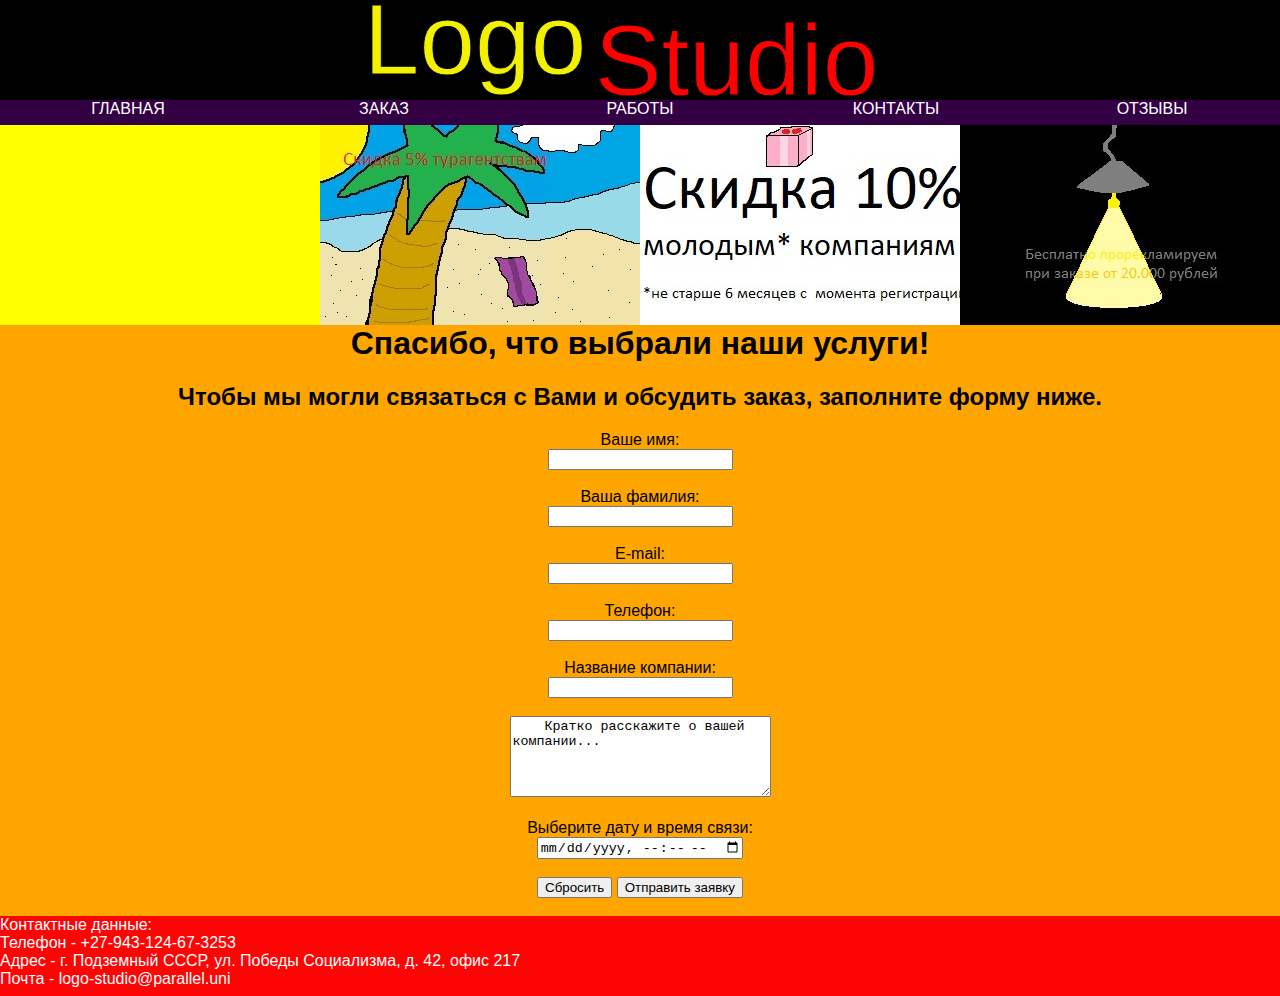
==== order.html @ ff56363f "Add files via upload" ====
<!DOCTYPE html>
<html>
 <head>
 <meta charset="Windows-1251">
  <title> LogoStudio - ���������� ������ </title>
 </head>
 <link rel = "stylesheet" href = "style.css">
 <body>
  <header> <img src = "image/logostudio.svg" style = "width: 537px; height = 100px;"> </header>
  <nav>
	<a href = "index.html"> ������� </a>
	<a href = "order.html"> ����� </a>
	<a href = "#"> ������ </a>
	<a href = "#"> �������� </a>
	<a href = "#"> ������ </a>
  </nav>
  <div class = "container">
   <img class = "slider" src = "image/slider1.svg">
   <img class = "slider" src = "image/slider2.svg">
   <img class = "slider" src = "image/slider3.svg">
  </div>
  <div class = "sell"> <img src = "image/sell1.jpg"> </div>
  <div class = "sell"> <img src = "image/sell2.jpg"> </div>
  <div class = "sell"> <img src = "image/sell3.jpg"> </div>
  <div class = "clientform">
   <h1> �������, ��� ������� ���� ������! </h1> <h2> ����� �� ����� ��������� � ���� � �������� �����, ��������� ����� ����. </h2>
   <form>
    <label for = "name">  ���� ���: <br> </label>
    <input type = "text" id = "name"> <br> <br>
    <label for = "surname"> ���� �������: <br> </label>
    <input type = "text" id = "surname"> <br> <br>
    <label for = "email"> E-mail: <br> </label>
    <input type = "text" id = "email"> <br> <br>
    <label for = "phone"> �������: <br> </label>
    <input type = "text" id = "phone"> <br> <br>
    <label for = "company"> �������� ��������: <br> </label>
    <input type = "text" id = "company"> <br> <br>
    <textarea name = "summary" rows = "5" cols = "30">
    ������ ���������� � ����� ��������...
    </textarea> <br> <br>
    <label for = "time"> �������� ���� � ����� �����: <br> </label>
    <input type = "datetime-local" id = "time"> <br> <br>
    <input type = "reset" value = "��������">
    <input type = "submit" value = "��������� ������">
   </form>
   <br>
  </div>
  <footer> ���������� ������: <br>
	������� - +27-943-124-67-3253 <br>
	����� - �. ��������� ����, ��. ������ ����������, �. 42, ���� 217 <br>
	����� - logo-studio@parallel.uni <br>
  </footer>
 </body>
---- style.css ----
body {
background: #f5f5f5;
margin: 0;
color: #000000;
font-family: Arial, Times New Roman;
font-size: 16px;
}
header {
text-align: center;
background: black;
height: 100px;
width: 100%;
}
nav {
background: #330044;
color: white;
width: 100%;
height: 25px;
}
nav a {
  color: white;
  height: 25px;
  width: 20%;
  text-decoration: none;
  float: left;
  text-align: center;
  font-size: 22;
}
nav a:hover {
  background: #440066;
  color: gray;
}
nav a:visited{
  color: white;
}
footer {
background: #ff0404;
float: left;
color: white;
height: 80px;
width: 100%;
}
.sell{
  background: red;
  height: 200px;
  width: 25%;
  float: left;
  text-align: center;
}

.container{
  background: yellow;
  width: 25%;
  height: 200px;
  float: left;
}

.slider{
	position:absolute;
	animation:round 12s infinite;
	opacity:0;
	width: 25%;
	height: 200px;
	text-align: left;
}

@keyframes round {
25%{opacity:1}
40%{opacity:0}
}

img:nth-child(1){animation-delay:0;}
img:nth-child(2){animation-delay:4s;}
img:nth-child(3){animation-delay:8s;}

.about {
  background: orange;
  width: 100%;
  text-align: center;
  font-weight: bold;
}

.search {
  background: #330044;
  color: white;
  width: 100%;
  text-align: center;
}

.clientform {
  background: orange;
  width: 100%;
  text-align: center;
}

.subscribe {
  background: orange;
  width: 100%;
  text-align: center;
}
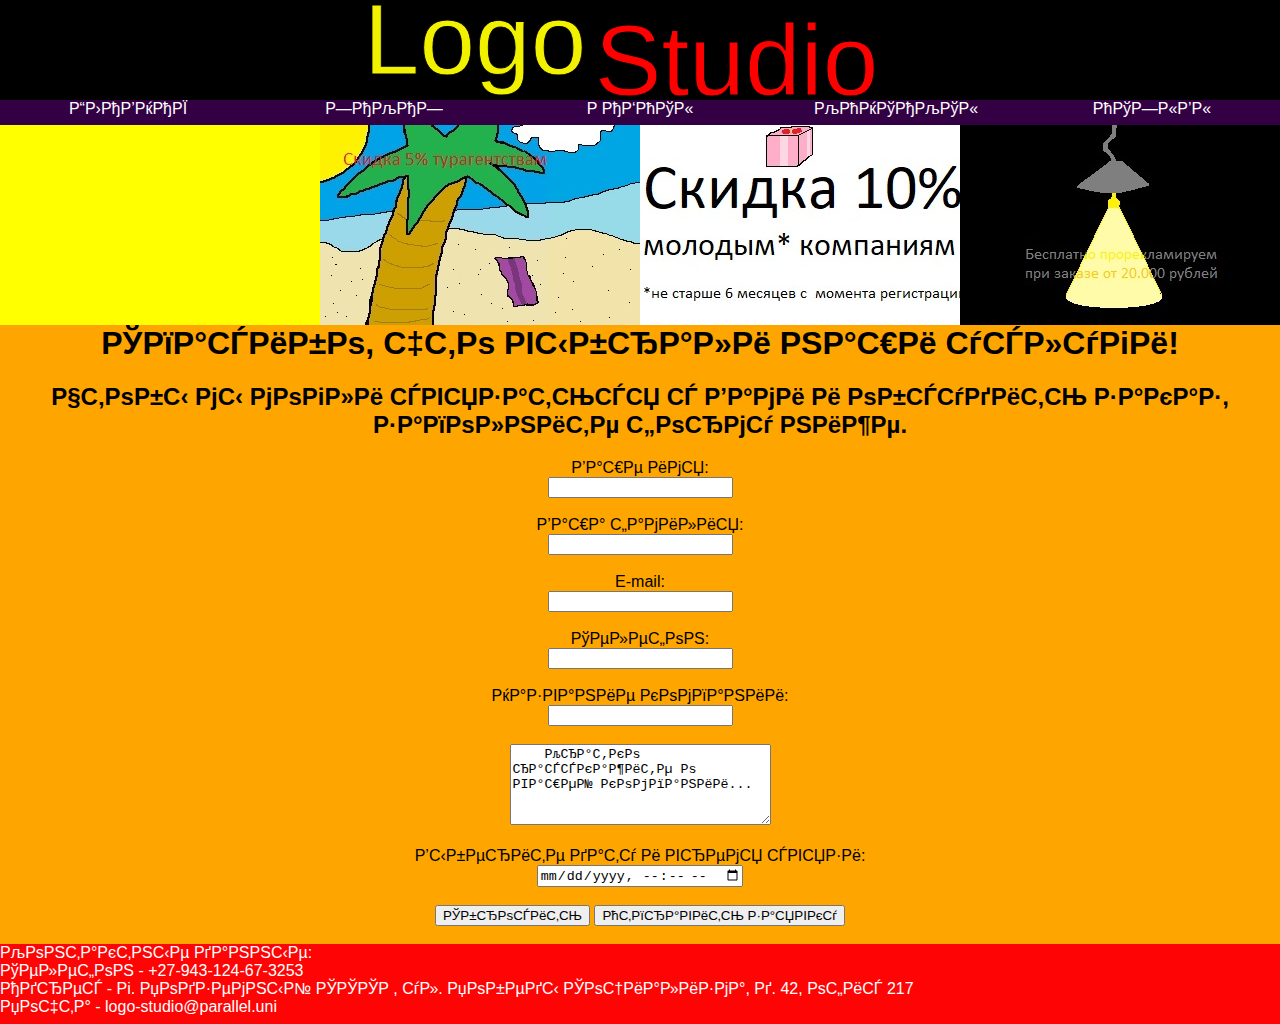
==== commit c0ea18e7: "Update order.html" ====
--- a/order.html
+++ b/order.html
@@ -2,17 +2,17 @@
 <html>
  <head>
  <meta charset="Windows-1251">
-  <title> LogoStudio - ���������� ������ </title>
+  <title> LogoStudio - оформление заказа </title>
  </head>
  <link rel = "stylesheet" href = "style.css">
  <body>
   <header> <img src = "image/logostudio.svg" style = "width: 537px; height = 100px;"> </header>
   <nav>
-	<a href = "index.html"> ������� </a>
-	<a href = "order.html"> ����� </a>
-	<a href = "#"> ������ </a>
-	<a href = "#"> �������� </a>
-	<a href = "#"> ������ </a>
+	<a href = "index.html"> ГЛАВНАЯ </a>
+	<a href = "order.html"> ЗАКАЗ </a>
+	<a href = "#"> РАБОТЫ </a>
+	<a href = "#"> КОНТАКТЫ </a>
+	<a href = "#"> ОТЗЫВЫ </a>
   </nav>
   <div class = "container">
    <img class = "slider" src = "image/slider1.svg">
@@ -23,31 +23,31 @@
   <div class = "sell"> <img src = "image/sell2.jpg"> </div>
   <div class = "sell"> <img src = "image/sell3.jpg"> </div>
   <div class = "clientform">
-   <h1> �������, ��� ������� ���� ������! </h1> <h2> ����� �� ����� ��������� � ���� � �������� �����, ��������� ����� ����. </h2>
+   <h1> Спасибо, что выбрали наши услуги! </h1> <h2> Чтобы мы могли связаться с Вами и обсудить заказ, заполните форму ниже. </h2>
    <form>
-    <label for = "name">  ���� ���: <br> </label>
+    <label for = "name">  Ваше имя: <br> </label>
     <input type = "text" id = "name"> <br> <br>
-    <label for = "surname"> ���� �������: <br> </label>
+    <label for = "surname"> Ваша фамилия: <br> </label>
     <input type = "text" id = "surname"> <br> <br>
     <label for = "email"> E-mail: <br> </label>
     <input type = "text" id = "email"> <br> <br>
-    <label for = "phone"> �������: <br> </label>
+    <label for = "phone"> Телефон: <br> </label>
     <input type = "text" id = "phone"> <br> <br>
-    <label for = "company"> �������� ��������: <br> </label>
+    <label for = "company"> Название компании: <br> </label>
     <input type = "text" id = "company"> <br> <br>
     <textarea name = "summary" rows = "5" cols = "30">
-    ������ ���������� � ����� ��������...
+    Кратко расскажите о вашей компании...
     </textarea> <br> <br>
-    <label for = "time"> �������� ���� � ����� �����: <br> </label>
+    <label for = "time"> Выберите дату и время связи: <br> </label>
     <input type = "datetime-local" id = "time"> <br> <br>
-    <input type = "reset" value = "��������">
-    <input type = "submit" value = "��������� ������">
+    <input type = "reset" value = "Сбросить">
+    <input type = "submit" value = "Отправить заявку">
    </form>
    <br>
   </div>
-  <footer> ���������� ������: <br>
-	������� - +27-943-124-67-3253 <br>
-	����� - �. ��������� ����, ��. ������ ����������, �. 42, ���� 217 <br>
-	����� - logo-studio@parallel.uni <br>
+  <footer> Контактные данные: <br>
+	Телефон - +27-943-124-67-3253 <br>
+	Адрес - г. Подземный СССР, ул. Победы Социализма, д. 42, офис 217 <br>
+	Почта - logo-studio@parallel.uni <br>
   </footer>
- </body>+ </body>
